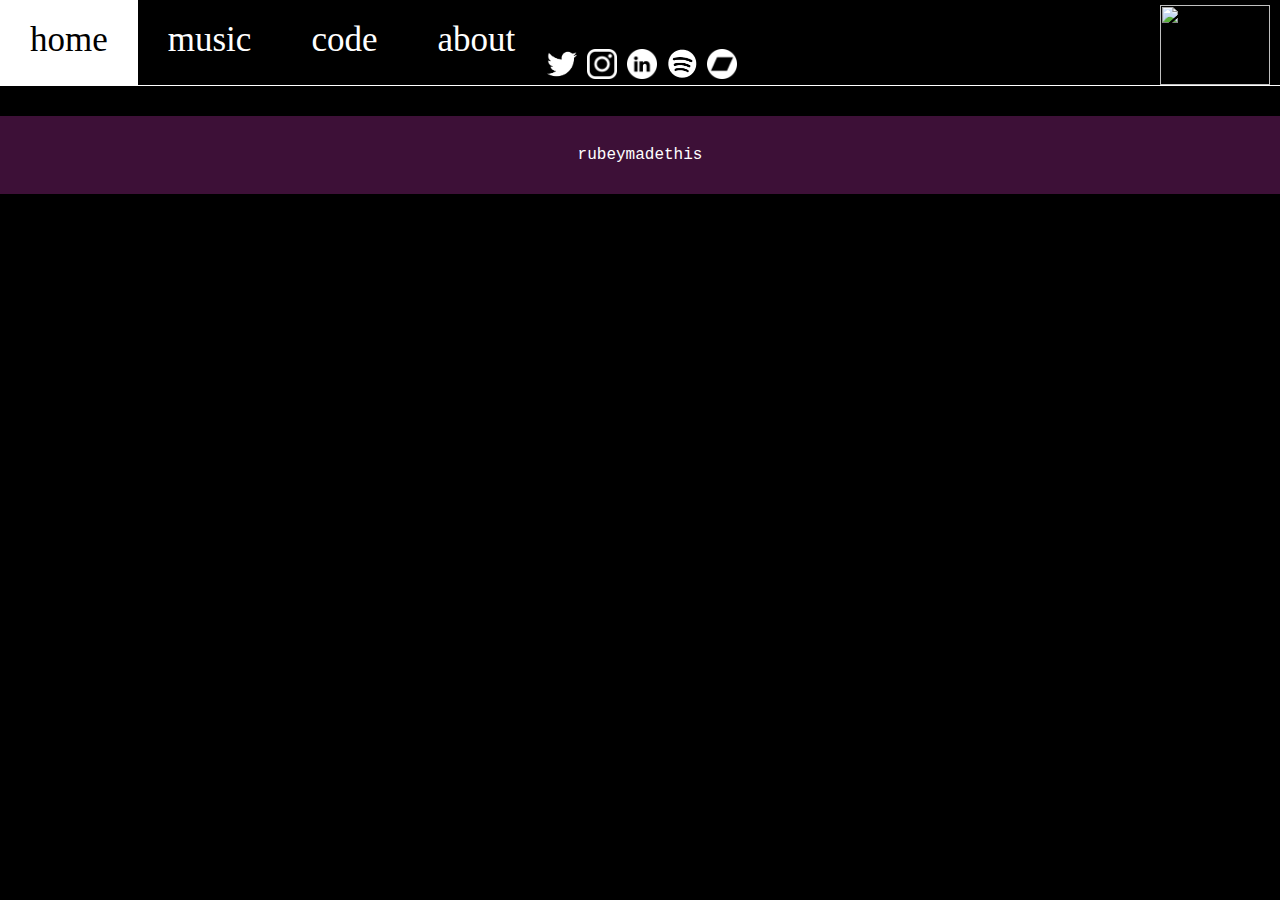
==== about.html @ 74d02d41 "added mockups and about page" ====
<!DOCTYPE html>
<html lang="en">
<head>
    <meta charset="UTF-8">
    <meta http-equiv="X-UA-Compatible" content="IE=edge">
    <meta name="viewport" content="width=device-width, initial-scale=1.0">
    <link rel="stylesheet" href="./assets/css/style.css">
    <title>Artemecia Code</title>
</head>
<body>
    <header>
        <div class="header-stuff">
            <ul>
                <ul>
                    <li>
                        <a href="./index.html" class="header-link">home</a>
                    </li>
                    <li>
                        <a href="./music.html" class="header-link">music</a>
                    </li>
                    <li>
                        <a href="./code.html" class="header-link">code</a>
                    </li>
                    <li>
                        <a href="./about.html" class="header-link">about</a>
                    </li>
                </ul>   
            </ul>   
            <div id="icons">
                <a href="https://twitter.com/rubemecia"><img class="icon" src="./assets/icons/twitter_PNG1.png"></a>
                <a href="https://www.instagram.com/ceraz_/"><img class="icon" src="./assets/icons/insta.png"></a>
                <a href="https://www.linkedin.com/in/connor-schulz-937a4a22b/"><img class="icon" src="./assets/icons/linkedin.png"></a>
                <a href="https://open.spotify.com/artist/71D51AvfumEXGkIafqr7zv"><img class="icon" src="./assets/icons/spotify.PNG"></a>
                <a href="https://artemecia.bandcamp.com/releases"><img class="icon" src="./assets/icons/bandcamp.png"></a>
            </div>
        </div>
        <img src="./assets/images/smiley.png">
    </header>

    <footer>
        <p>rubeymadethis</p>
    </footer>
</body>
</html>
---- assets/css/style.css ----
:root {
    --primary-color: black;
    --secondary-color: white;
    --third-color: pink;
}

* {
    margin: 0;
    padding: 0;
    box-sizing: border-box;
    font-family: Engula;
    color: var(--secondary-color);
}

html {
    background-color: black;
}
/*Lets me use a custom font*/
@font-face {
    font-family: Engula, Verdana;
    src: url('Engula-Regular.TFF');
}

p {
    font-family: 'Courier New', Courier, monospace;
}

header {
    display: flex;
    justify-content: space-between;
    border-bottom: 1px solid white;
}

header img {
    margin-right: 10px;
    margin-top: 5px;
    width: 110px;
    height: 80px;
}

.header-stuff {
    display: flex;
    flex-wrap: nowrap;
}

header ul {
    display: flex;
    flex-wrap: wrap;
    list-style-type: none;
}
header ul li {
    font-size: 35px;
    padding: 20px 30px;
}

header ul li:hover {
    background-color: var(--secondary-color);
    
}

header ul li:hover .header-link {
    color: var(--primary-color);
}

a {
    text-decoration: none;
}

footer {
    padding: 30px 0;
    margin-top: 30px;
    background-color: #3D1037;
}

footer p {
    text-align: center;
}

h2 {
    font-size: 5.5vw;
}

iframe {
    width: 20vw; 
    height: 40vw;
}

.icon {
    width: 30px;
    height: 30px;
}

#icons {
    display: flex;
    align-items:flex-end;
    margin-left: 2px;
    margin-bottom: 2px;
}

/*Small global for flexbox line breaks*/
.break {
    flex-basis: 100%;
    height: 0;
}

/*hero CSS selectors*/
.hero {
    width: 80%;
    margin: 80px 10% 80px 10%;
    background-image: url(../images/ramenbig.png);
    background-position: 25%;
    background-size: contain;
    background-repeat: no-repeat;
}

.hero h1 {
    margin-left: 40px;
    font-size: 90px;
    line-height: 1.9;
    font-weight: lighter;
}

.hero h3 {
    margin-left: 40px;
    line-height: 0.8;
    opacity: 0.65;
}

/*Everything down until socials is the CSS for the "latest updates" section*/

.main-content h3 {
    position: relative;
    text-align: center;
    font-size: 3vw;
    font-style: italic;
    padding: 0 30px;
    margin: 30px 0;
    color: var(--third-color);
}

/* Class to create a border smaller than the div width */

.main-content h3::before {
    content : "";
    position: absolute;
    left    : 25%;
    bottom  : 0;
    height  : 0px;
    width   : 50%;  /* or 100px */
    border-bottom:1px solid var(--third-color);
}

.main-block {
    display: flex;
    flex-wrap: wrap;
    justify-content: space-between;
    align-content: center;
    padding: 0 5% 30px 5%;
    margin: 0 5%;
    border-bottom: 3px solid;
}

.who-am-i {
    border-right: 1px solid;
    padding-right: 20px;
}

.bio {
    text-align: right;
    margin-bottom: 10px;
    font-size: 35px;
}









/* media query for tablet sized screens */
@media screen and (max-width: 820px){
    .hero {
        background-size: 150%;
        background-position: 90% 60%;
    }
    
    .bio {
        font-size: 25px;
    }

    .main-content h3 {
        font-size: 4vw;
    }

}
/* media query for phone sized screens */
@media screen and (max-width: 450px){
    header img {
        margin-right: 20px;
        margin-top: 38px;
        width: 112px;
        height: 97px;
    }

    .hero {
        background-size: 400%;
        background-position: 40% 75%;
        width: 90%;
        margin-left: auto;
        margin-right: auto;
    }
    
    .hero h1 {
        font-size: 60px;
        margin-left: 12px;
    }

    .who-am-i {
        text-align: right;
        border-right: 0;
        border-bottom: 1px solid;
        padding: 0;
        margin-left: 80%;
        margin-bottom: 10px;
    }

    .who-am-i h2 {
        font-size: 30px;
    }

    .main-flex {
        padding-top: 40px;
    }

}
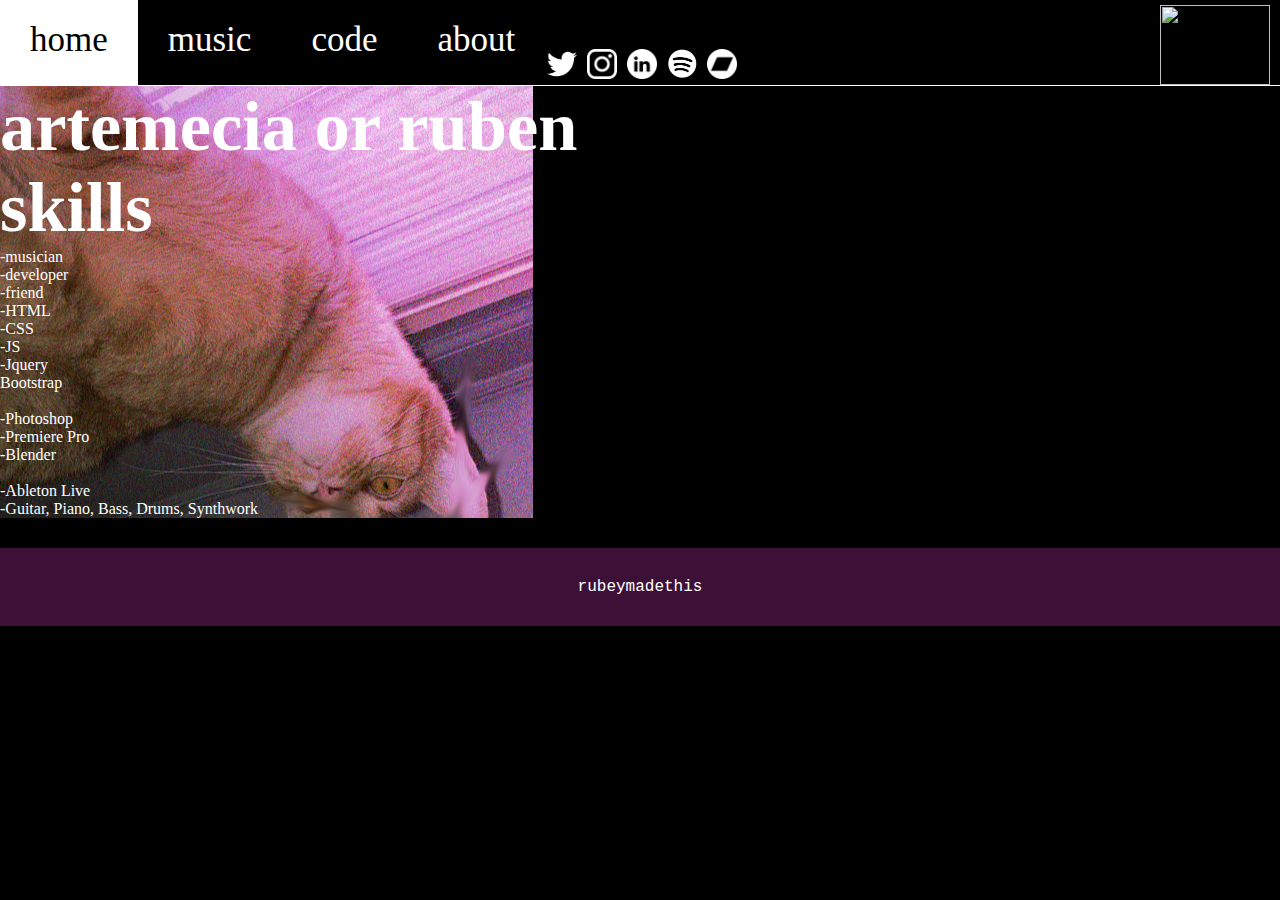
==== commit 96dae475: "added images and started work on about" ====
--- a/about.html
+++ b/about.html
@@ -4,10 +4,11 @@
     <meta charset="UTF-8">
     <meta http-equiv="X-UA-Compatible" content="IE=edge">
     <meta name="viewport" content="width=device-width, initial-scale=1.0">
+    <link rel="stylesheet" href="https://cdn.jsdelivr.net/npm/bootstrap@5.1.3/dist/css/bootstrap.min.css" integrity="sha384-1BmE4kWBq78iYhFldvKuhfTAU6auU8tT94WrHftjDbrCEXSU1oBoqyl2QvZ6jIW3" crossorigin="anonymous">
     <link rel="stylesheet" href="./assets/css/style.css">
-    <title>Artemecia Code</title>
+    <title>About Rubey</title>
 </head>
-<body>
+<body class="bg-black">
     <header>
         <div class="header-stuff">
             <ul>
@@ -37,6 +38,46 @@
         <img src="./assets/images/smiley.png">
     </header>
 
+    <section class="about-content">
+        <div class="container">
+            <div class="row">
+                <div class="col">
+                    <h2>artemecia or ruben</h2>
+                </div>
+                <div class="col">
+                    <h2>skills</h2>
+                </div>
+                
+            </div>
+        </div>
+        <div class="container">
+            <div class="row">
+                <div class="col">
+                    <ul>
+                        <li>-musician</li>
+                        <li>-developer</li>
+                        <li>-friend</li>
+                    </ul>
+                </div>
+                <div class="col">
+                    <ul>
+                        <li>-HTML</li>
+                        <li>-CSS</li>
+                        <li>-JS</li>
+                        <li>-Jquery</li>
+                        <li>Bootstrap</li>
+                        <br>
+                        <li>-Photoshop</li>
+                        <li>-Premiere Pro</li>
+                        <li>-Blender</li>
+                        <br>
+                        <li>-Ableton Live</li>
+                        <li>-Guitar, Piano, Bass, Drums, Synthwork</li>
+                    </ul>
+                </div>
+            </div>
+        </div>
+    </section>
     <footer>
         <p>rubeymadethis</p>
     </footer>
--- a/assets/css/style.css
+++ b/assets/css/style.css
@@ -43,11 +43,15 @@
     flex-wrap: nowrap;
 }
 
+ul {
+    list-style-type: none;
+}
+
 header ul {
     display: flex;
     flex-wrap: wrap;
-    list-style-type: none;
-}
+}
+
 header ul li {
     font-size: 35px;
     padding: 20px 30px;
@@ -64,12 +68,27 @@
 
 a {
     text-decoration: none;
+    color: white;
 }
 
 footer {
     padding: 30px 0;
     margin-top: 30px;
     background-color: #3D1037;
+}
+
+.image-dump {
+    display: flex;
+    flex-wrap: wrap;
+    justify-content: center;
+    margin: 10px 50px;
+}
+
+.image-dump img {
+    max-width: 500px;
+    min-width: 200px;
+    object-fit: scale-down;
+    margin: 10px;
 }
 
 footer p {
@@ -171,14 +190,6 @@
     font-size: 35px;
 }
 
-
-
-
-
-
-
-
-
 /* media query for tablet sized screens */
 @media screen and (max-width: 820px){
     .hero {
@@ -234,4 +245,14 @@
         padding-top: 40px;
     }
 
+}
+
+/* ABOUT PAGE */
+
+.about-content {
+    background-image: url(../images/bartho\ new.png);
+    background-repeat: no-repeat;
+    background-size: inherit;
+    background-position: -100px, -100px;
+    background-blend-mode: lighten;
 }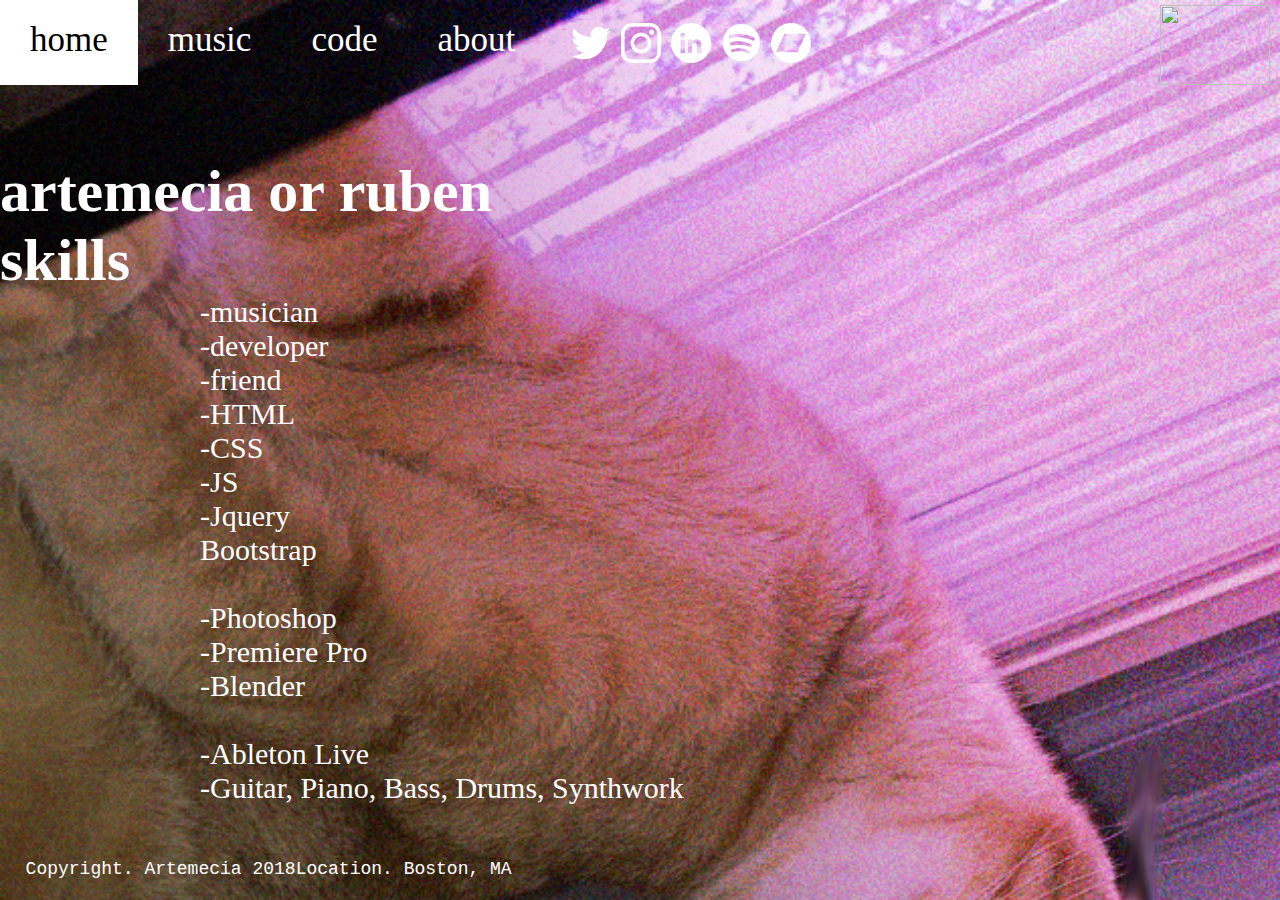
==== commit d28cc90b: "Merge pull request #2 from RubeySchulz/added-pages" ====
--- a/about.html
+++ b/about.html
@@ -8,78 +8,120 @@
     <link rel="stylesheet" href="./assets/css/style.css">
     <title>About Rubey</title>
 </head>
-<body class="bg-black">
-    <header>
-        <div class="header-stuff">
-            <ul>
+<body class="bg-black about-body">
+
+    <section class="overall-container">
+        <header>
+            <div class="header-stuff">
                 <ul>
-                    <li>
-                        <a href="./index.html" class="header-link">home</a>
-                    </li>
-                    <li>
-                        <a href="./music.html" class="header-link">music</a>
-                    </li>
-                    <li>
-                        <a href="./code.html" class="header-link">code</a>
-                    </li>
-                    <li>
-                        <a href="./about.html" class="header-link">about</a>
-                    </li>
+                    <ul>
+                        <li>
+                            <a href="./index.html" class="header-link">home</a>
+                        </li>
+                        <li>
+                            <a href="./music.html" class="header-link">music</a>
+                        </li>
+                        <li>
+                            <a href="./code.html" class="header-link">code</a>
+                        </li>
+                        <li>
+                            <a href="./about.html" class="header-link">about</a>
+                        </li>
+                    </ul>   
                 </ul>   
-            </ul>   
-            <div id="icons">
-                <a href="https://twitter.com/rubemecia"><img class="icon" src="./assets/icons/twitter_PNG1.png"></a>
-                <a href="https://www.instagram.com/ceraz_/"><img class="icon" src="./assets/icons/insta.png"></a>
-                <a href="https://www.linkedin.com/in/connor-schulz-937a4a22b/"><img class="icon" src="./assets/icons/linkedin.png"></a>
-                <a href="https://open.spotify.com/artist/71D51AvfumEXGkIafqr7zv"><img class="icon" src="./assets/icons/spotify.PNG"></a>
-                <a href="https://artemecia.bandcamp.com/releases"><img class="icon" src="./assets/icons/bandcamp.png"></a>
-            </div>
-        </div>
-        <img src="./assets/images/smiley.png">
-    </header>
-
-    <section class="about-content">
-        <div class="container">
-            <div class="row">
-                <div class="col">
-                    <h2>artemecia or ruben</h2>
-                </div>
-                <div class="col">
-                    <h2>skills</h2>
-                </div>
-                
-            </div>
-        </div>
-        <div class="container">
-            <div class="row">
-                <div class="col">
-                    <ul>
-                        <li>-musician</li>
-                        <li>-developer</li>
-                        <li>-friend</li>
-                    </ul>
-                </div>
-                <div class="col">
-                    <ul>
-                        <li>-HTML</li>
-                        <li>-CSS</li>
-                        <li>-JS</li>
-                        <li>-Jquery</li>
-                        <li>Bootstrap</li>
-                        <br>
-                        <li>-Photoshop</li>
-                        <li>-Premiere Pro</li>
-                        <li>-Blender</li>
-                        <br>
-                        <li>-Ableton Live</li>
-                        <li>-Guitar, Piano, Bass, Drums, Synthwork</li>
-                    </ul>
+                <div id="icons">
+                    <a href="https://twitter.com/rubemecia"><img class="icon" src="./assets/icons/twitter_PNG1.png"></a>
+                    <a href="https://www.instagram.com/ceraz_/"><img class="icon" src="./assets/icons/insta.png"></a>
+                    <a href="https://www.linkedin.com/in/connor-schulz-937a4a22b/"><img class="icon" src="./assets/icons/linkedin.png"></a>
+                    <a href="https://open.spotify.com/artist/71D51AvfumEXGkIafqr7zv"><img class="icon" src="./assets/icons/spotify.PNG"></a>
+                    <a href="https://artemecia.bandcamp.com/releases"><img class="icon" src="./assets/icons/bandcamp.png"></a>
                 </div>
             </div>
-        </div>
+            <img class="smiley" src="./assets/images/smiley.png">
+        </header>
+
+
+        <section class="about-content desktop">
+            <div class="container justify-content-start pt-5">
+                <div class="row about-title">
+                    <div class="col-6">
+                        <h3>artemecia or ruben</h3>
+                    </div>
+                    <div class="col-6">
+                        <h3>skills</h3>
+                    </div>
+                </div>
+                <div class="row about-list my-5">
+                    <div class="col">
+                        <ul>
+                            <li>-musician</li>
+                            <li>-developer</li>
+                            <li>-friend</li>
+                        </ul>
+                    </div>
+                    <div class="col">
+                        <ul>
+                            <li>-HTML</li>
+                            <li>-CSS</li>
+                            <li>-JS</li>
+                            <li>-Jquery</li>
+                            <li>Bootstrap</li>
+                            <br>
+                            <li>-Photoshop</li>
+                            <li>-Premiere Pro</li>
+                            <li>-Blender</li>
+                            <br>
+                            <li>-Ableton Live</li>
+                            <li>-Guitar, Piano, Bass, Drums, Synthwork</li>
+                        </ul>
+                    </div>
+                </div>
+
+            </div>
+        </section>
+
+        <section class="about-content mobile">
+            <div class="container justify-content-start pt-5">
+                <div class="row about-list my-md-5">
+                    <div class="col">
+
+                        <h3>artemecia or ruben</h3>
+                        <ul>
+                            <li>-musician</li>
+                            <li>-developer</li>
+                            <li>-friend</li>
+                        </ul>
+                    </div>
+                    <div class="col">
+                        <h3>skills</h3>
+                        <ul>
+                            <li>-HTML</li>
+                            <li>-CSS</li>
+                            <li>-JS</li>
+                            <li>-Jquery</li>
+                            <li>Bootstrap</li>
+                            <br>
+                            <li>-Photoshop</li>
+                            <li>-Premiere Pro</li>
+                            <li>-Blender</li>
+                            <br>
+                            <li>-Ableton Live</li>
+                            <li>-Guitar, Piano, Bass, Drums, Synthwork</li>
+                        </ul>
+                    </div>
+                </div>
+
+            </div>
+        </section>
+
+        <div class="about-footer">
+            <div class="col-md-5 col-6">
+                <p>Copyright. Artemecia 2018</p>
+            </div>
+            <div class="col-6">
+                <p>Location. Boston, MA</p>
+            </div>
+        </div>        
     </section>
-    <footer>
-        <p>rubeymadethis</p>
-    </footer>
 </body>
 </html>--- a/assets/css/style.css
+++ b/assets/css/style.css
@@ -1,7 +1,9 @@
+/* Header and Global styling */
+
 :root {
     --primary-color: black;
     --secondary-color: white;
-    --third-color: pink;
+    --third-color: rgb(253, 113, 190);
 }
 
 * {
@@ -21,6 +23,11 @@
     src: url('Engula-Regular.TFF');
 }
 
+body {
+    position: relative;
+    padding-bottom: 5vh;
+}
+
 p {
     font-family: 'Courier New', Courier, monospace;
 }
@@ -28,7 +35,6 @@
 header {
     display: flex;
     justify-content: space-between;
-    border-bottom: 1px solid white;
 }
 
 header img {
@@ -45,6 +51,8 @@
 
 ul {
     list-style-type: none;
+    padding-left: 0px;
+    margin: 0;
 }
 
 header ul {
@@ -66,22 +74,58 @@
     color: var(--primary-color);
 }
 
+.icon {
+    width: 40px;
+    height: 40px;
+}
+
+#icons {
+    display: flex;
+    align-items:center;
+    margin-left: 2vw;
+}
+
 a {
     text-decoration: none;
     color: white;
 }
 
 footer {
-    padding: 30px 0;
-    margin-top: 30px;
-    background-color: #3D1037;
-}
+    position:absolute;
+    bottom: 0;
+    width: 100%;
+    padding: 1vh 0;
+    background-color: var(--third-color);
+}
+
+footer p {
+    text-align: center;
+}
+
+h2 {
+    font-size: 5.5vw;
+}
+
+iframe {
+    height: 654px;
+    width: 400px;
+    padding: 0 20px;
+}
+
+/*Small global for flexbox line breaks*/
+.break {
+    flex-basis: 100%;
+    height: 0;
+}
+
+/* Index Styling */
 
 .image-dump {
     display: flex;
     flex-wrap: wrap;
     justify-content: center;
     margin: 10px 50px;
+    margin-bottom: 0;
 }
 
 .image-dump img {
@@ -89,37 +133,6 @@
     min-width: 200px;
     object-fit: scale-down;
     margin: 10px;
-}
-
-footer p {
-    text-align: center;
-}
-
-h2 {
-    font-size: 5.5vw;
-}
-
-iframe {
-    width: 20vw; 
-    height: 40vw;
-}
-
-.icon {
-    width: 30px;
-    height: 30px;
-}
-
-#icons {
-    display: flex;
-    align-items:flex-end;
-    margin-left: 2px;
-    margin-bottom: 2px;
-}
-
-/*Small global for flexbox line breaks*/
-.break {
-    flex-basis: 100%;
-    height: 0;
 }
 
 /*hero CSS selectors*/
@@ -145,7 +158,7 @@
     opacity: 0.65;
 }
 
-/*Everything down until socials is the CSS for the "latest updates" section*/
+/* Who Am I Section */
 
 .main-content h3 {
     position: relative;
@@ -190,8 +203,109 @@
     font-size: 35px;
 }
 
+
+
+/* ABOUT PAGE */
+
+.mobile {
+    display: none;
+}
+
+.about-body {
+    padding-bottom: 0;
+}
+
+.overall-container {
+    background-image: url(../images/bartho\ new.png);
+    background-repeat: no-repeat;
+    background-size: cover;
+    height: 100vh;
+}
+
+.about-content {
+    width: 100%;
+    height: 86vh;
+    
+    padding-top: 8vh;
+    padding-right: 25vw;
+}
+
+.about-content .container {
+    width: 100%;
+    height: 90%;
+}
+
+.about-title h3 {
+    font-size: 60px;
+}
+
+.about-list {
+    padding-left: 200px;
+    font-size: 30px;
+}
+
+.about-footer {
+    display: flex;
+
+    padding-left: 2vw;
+    font-size: 18px;
+}
+
+/* CODE PAGE */
+
+.code-body {
+    height: 100vh;
+}
+
+.code-section button {
+    background:none;
+    text-decoration:none;
+    border: 1px solid white;
+}
+
+.code-section button p {
+    text-align: end;
+    margin-top: 5px;
+    margin-left: 100px;
+    border-top: 2px solid white;
+    font-size: 40px;
+}
+
+.code-section button img {
+    width: 600px;
+}
+
+/* MUSIC PAGE */
+
+.music-content .row {
+    flex-wrap: nowrap;
+    box-sizing: content-box;
+}
+
+.audio-files {
+    display: flex;
+    flex-wrap: wrap;
+    justify-content: end;   
+}
+.audio-files p {
+    margin-top: 10px;
+    font-size: 20px;
+
+}
+
+.spotify {
+    height: 442px;
+}
+
+.music-content iframe {
+}
+
 /* media query for tablet sized screens */
 @media screen and (max-width: 820px){
+    .smiley {
+        display: none;
+    }
+
     .hero {
         background-size: 150%;
         background-position: 90% 60%;
@@ -205,14 +319,58 @@
         font-size: 4vw;
     }
 
+    .header-stuff {
+        flex-wrap: wrap;
+    }
+
+    /* MUSIC */
+
+    .music-content h2 {
+        font-size: 15vw;
+    }
+
+    .music-content .row {
+        flex-wrap: wrap;
+    }
+
+    .audio-files {
+        margin-bottom: 10vw;
+        justify-content: start;  
+    }
+
+    /* CODE */
+
+    .code-section button {
+        margin-bottom: 2vh;
+    }
+
+    .code-section button img {
+        width: 80vw;
+    }
+
+       /* ABOUT */
+
+    .about-content {
+        padding-right: 0;
+    }
+
 }
 /* media query for phone sized screens */
 @media screen and (max-width: 450px){
-    header img {
-        margin-right: 20px;
-        margin-top: 38px;
-        width: 112px;
-        height: 97px;
+    
+    header ul li {
+        font-size: 25px;
+        padding: 10px 20px;
+    }
+
+    .header-stuff {
+        justify-content: center;
+        margin-bottom: 5px;;
+    }
+
+    .icon {
+        width: 30px;
+        height: 30px;
     }
 
     .hero {
@@ -245,14 +403,50 @@
         padding-top: 40px;
     }
 
-}
-
-/* ABOUT PAGE */
-
-.about-content {
-    background-image: url(../images/bartho\ new.png);
-    background-repeat: no-repeat;
-    background-size: inherit;
-    background-position: -100px, -100px;
-    background-blend-mode: lighten;
+    /* CODE */
+
+    .code-section button p {
+        font-size: 20px;
+    }
+
+    .code-section h2 {
+        font-size: 30px;
+    }
+
+    /* ABOUT */
+
+    .desktop {
+        display:none;
+    }
+
+    .mobile {
+        display: initial;
+    }
+
+    .overall-container {
+        height: 100vh;
+        background-position: -1150px 0;
+    }
+
+    .about-content .container {
+        height: initial;
+        padding-bottom: 2vh;
+    }
+
+    .about-list {
+        padding-left: 0;
+    }
+
+    .about-list h3 {
+        font-size: 50px;
+    }
+
+    .about-list li {
+        font-size: 25px;
+    }
+
+    .about-footer {
+        justify-content: space-between;
+        margin: 0 20px;
+    }
 }